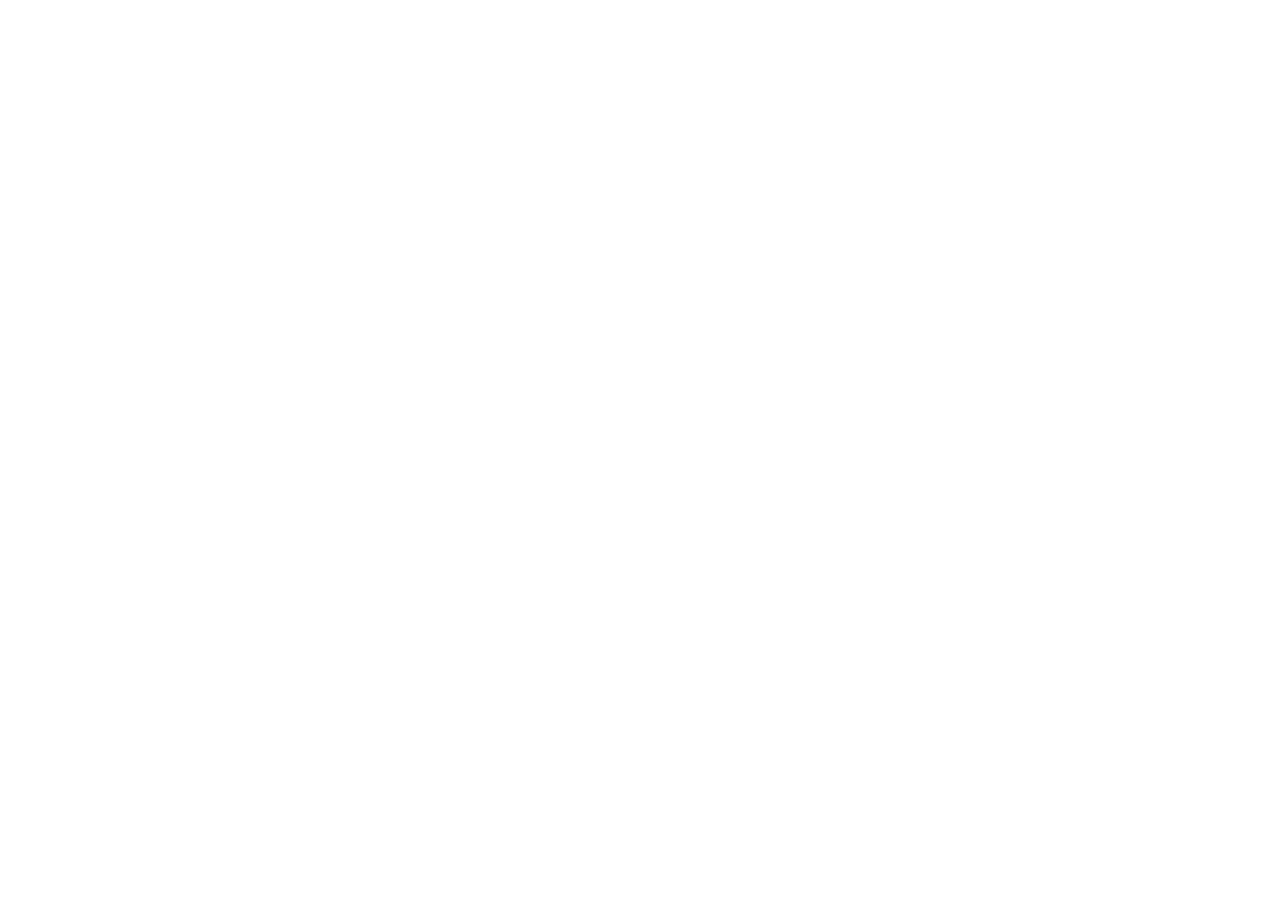
==== docs/index.html @ 98221d21 "docs created" ====
<!doctype html>
<html lang="en">
  <head>
    <meta charset="UTF-8" />
    <!-- <link rel="icon" type="image/svg+xml" href="/vite.svg" />
    <meta name="viewport" content="width=device-width, initial-scale=1.0" /> -->
    <title>Gif Expert App</title>
    <script type="module" crossorigin src="/assets/index-DqCeUDSe.js"></script>
    <link rel="stylesheet" crossorigin href="/assets/index-zqXuG2AK.css">
  </head>
  <body>
    <div id="root"></div>
  </body>
</html>
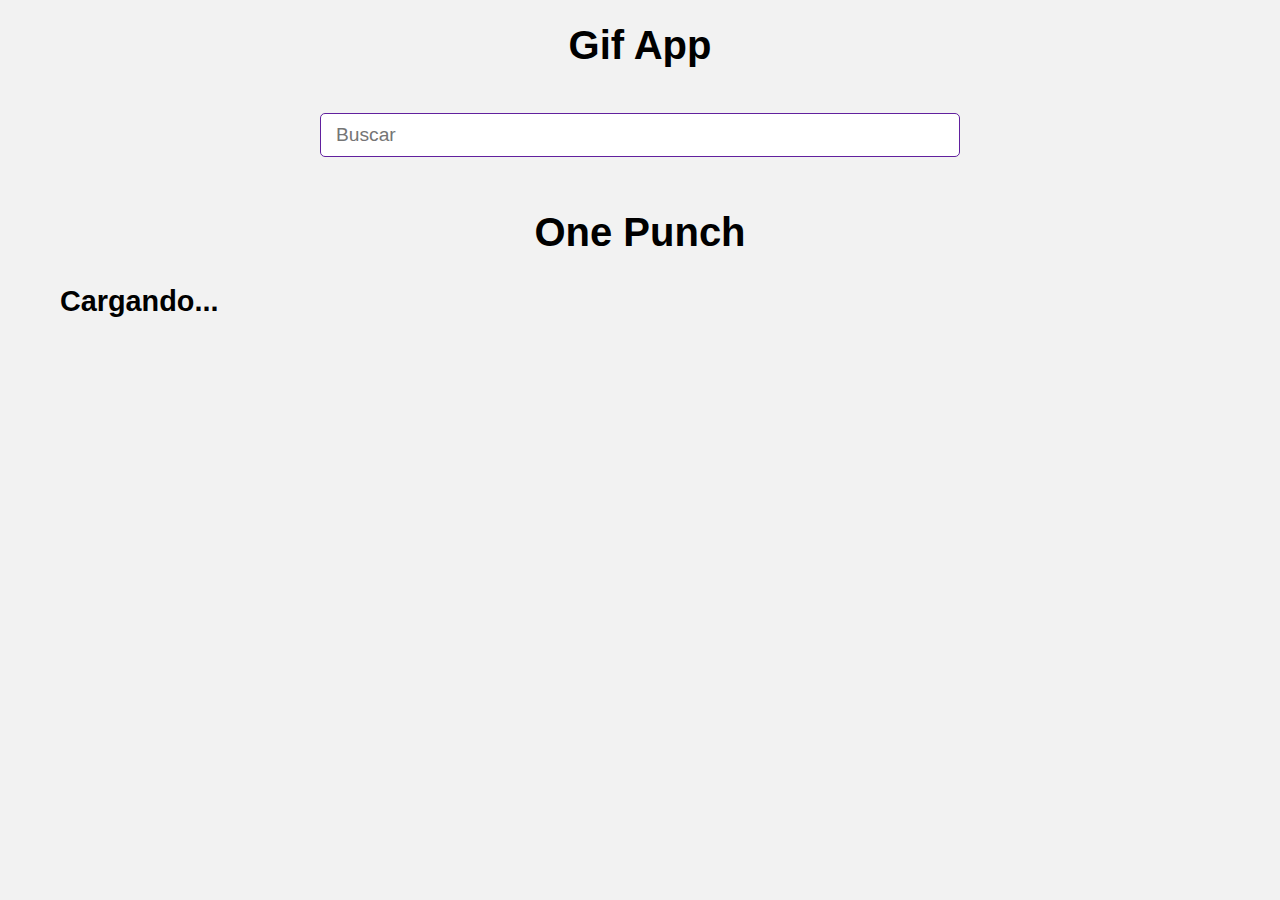
==== commit e4bb0bce: "html updated" ====
--- a/docs/index.html
+++ b/docs/index.html
@@ -5,8 +5,8 @@
     <!-- <link rel="icon" type="image/svg+xml" href="/vite.svg" />
     <meta name="viewport" content="width=device-width, initial-scale=1.0" /> -->
     <title>Gif Expert App</title>
-    <script type="module" crossorigin src="/assets/index-DqCeUDSe.js"></script>
-    <link rel="stylesheet" crossorigin href="/assets/index-zqXuG2AK.css">
+    <script type="module" crossorigin src="./assets/index-DqCeUDSe.js"></script>
+    <link rel="stylesheet" crossorigin href="./assets/index-zqXuG2AK.css">
   </head>
   <body>
     <div id="root"></div>
--- a/docs/assets/index-zqXuG2AK.css
+++ b/docs/assets/index-zqXuG2AK.css
@@ -0,0 +1 @@
+*{font-family:Segoe UI,Tahoma,Geneva,Verdana,sans-serif;box-sizing:border-box;margin:0;padding:0}body{padding:60px;background-color:#f2f2f2}input{background-color:#fff;border-radius:5px;border:1px solid rgb(97,32,158);color:#333;font-size:1.2rem;outline:none;padding:10px 15px;width:50%;position:absolute;top:15%;left:50%;transform:translate(-50%,-50%)}h1{font-size:2.5rem;position:absolute;top:5%;left:50%;transform:translate(-50%,-50%)}h2{font-size:1.8rem;margin-bottom:20px}h3{font-size:2.5rem;margin-top:150px;margin-bottom:30px;text-align:center}.card-grid{display:flex;flex-wrap:wrap;justify-content:center;gap:20px}.card{background-color:#fff;border-radius:10px;box-shadow:0 5px 10px #0000001a;display:flex;flex-direction:column;justify-content:center;overflow:hidden;width:300px}.card p{font-size:1.4rem;margin:10px 0;text-align:center}.card img{width:100%;border-top-left-radius:10px;border-top-right-radius:10px}
